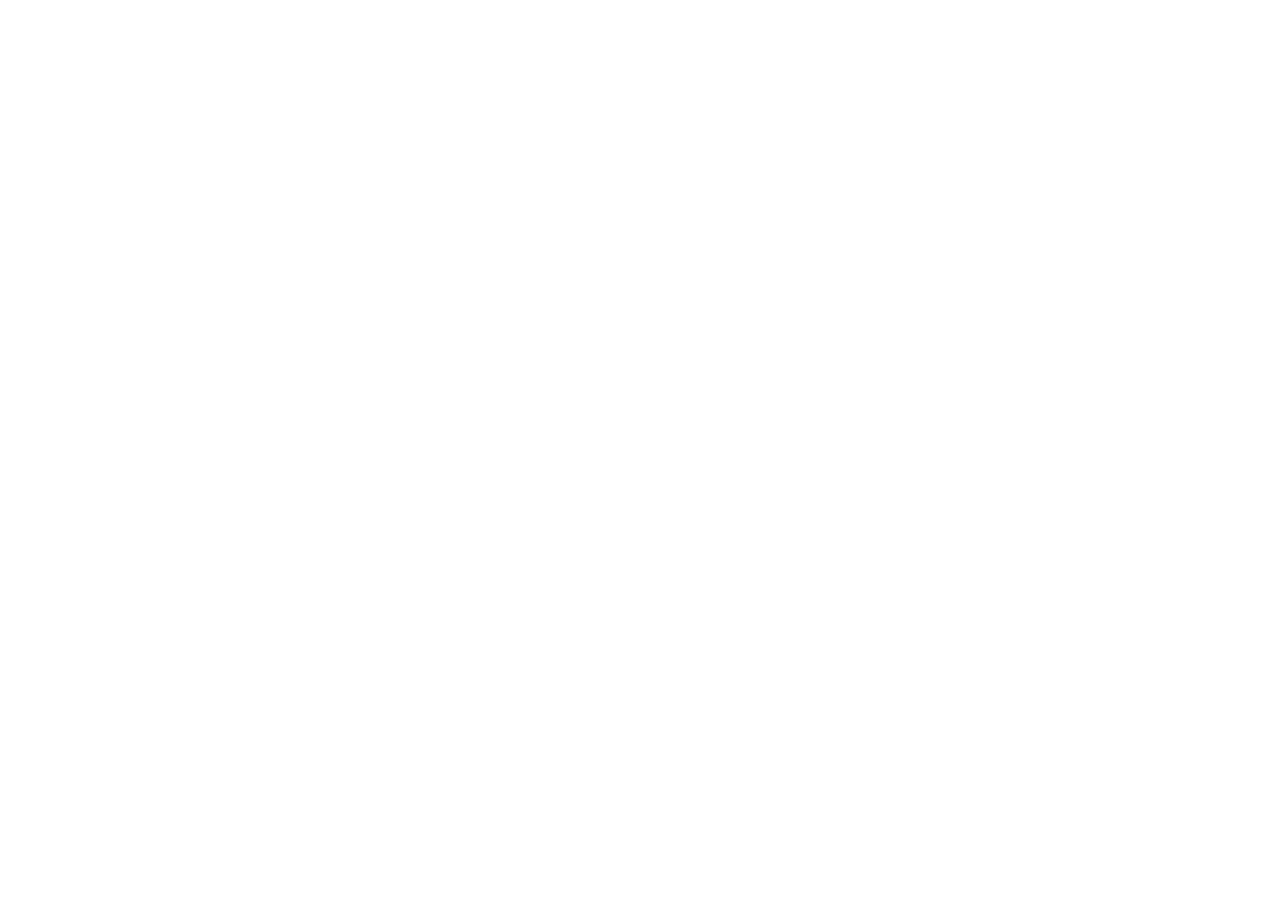
==== first.html @ 18c123ef "my first commit" ====
<!DOCTYPE html>
<html lang="en">
<head>
    <meta charset="UTF-8">
    <meta name="viewport" content="width=device-width, initial-scale=1.0">
    <title>my first github ripu</title>
</head>
<body>
    
</body>
</html>
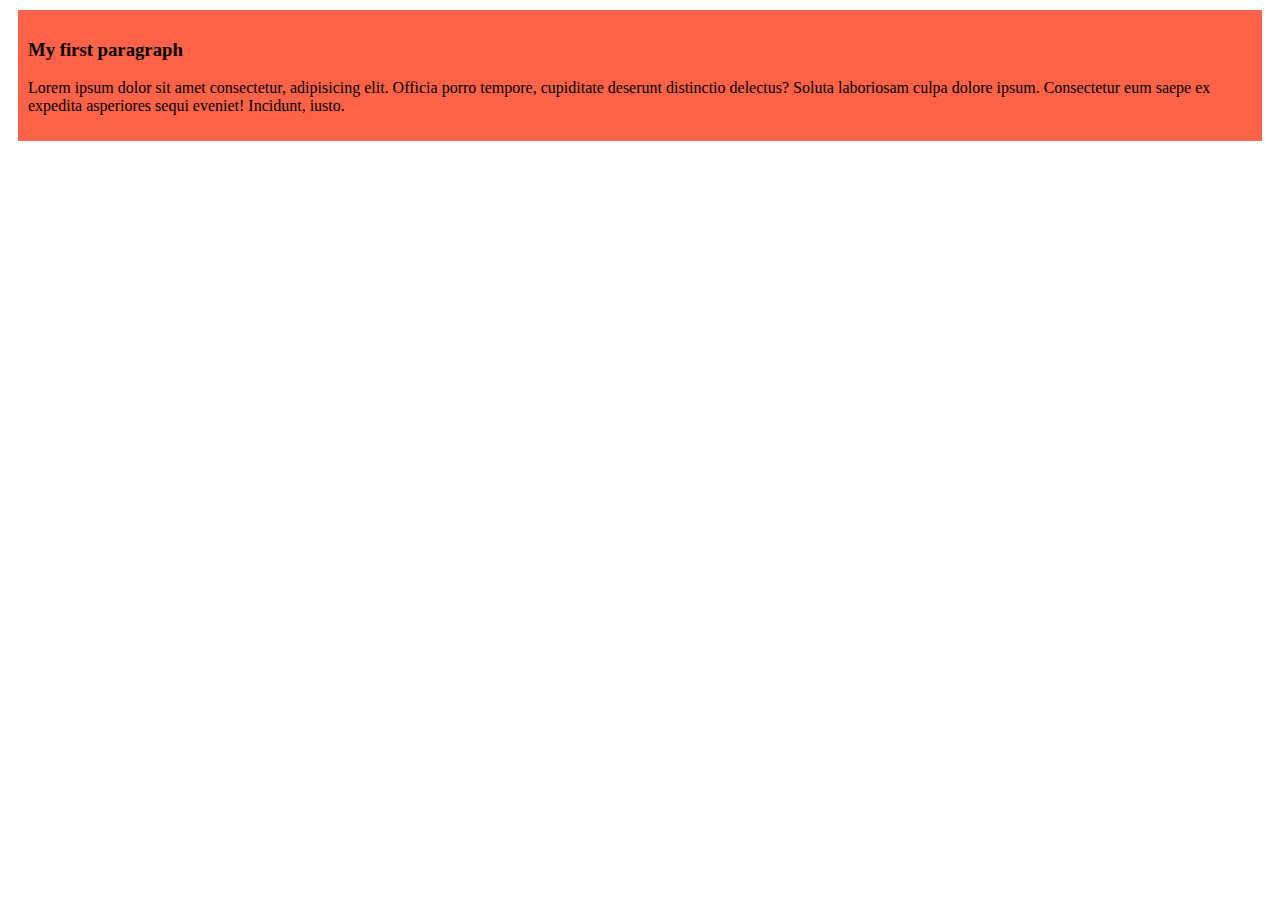
==== commit 65421fe4: "my first div commit" ====
--- a/first.html
+++ b/first.html
@@ -4,8 +4,12 @@
     <meta charset="UTF-8">
     <meta name="viewport" content="width=device-width, initial-scale=1.0">
     <title>my first github ripu</title>
+    <link rel="stylesheet" href="styles/first.css">
 </head>
 <body>
-    
+    <div>
+    <h3>My first paragraph</h3>
+    <p>Lorem ipsum dolor sit amet consectetur, adipisicing elit. Officia porro tempore, cupiditate deserunt distinctio delectus? Soluta laboriosam culpa dolore ipsum. Consectetur eum saepe ex expedita asperiores sequi eveniet! Incidunt, iusto.</p>
+</div>
 </body>
 </html>--- a/styles/first.css
+++ b/styles/first.css
@@ -0,0 +1,6 @@
+div{
+    margin: 10px;
+    border: 3px;
+    padding: 10px;
+    background-color: tomato;
+}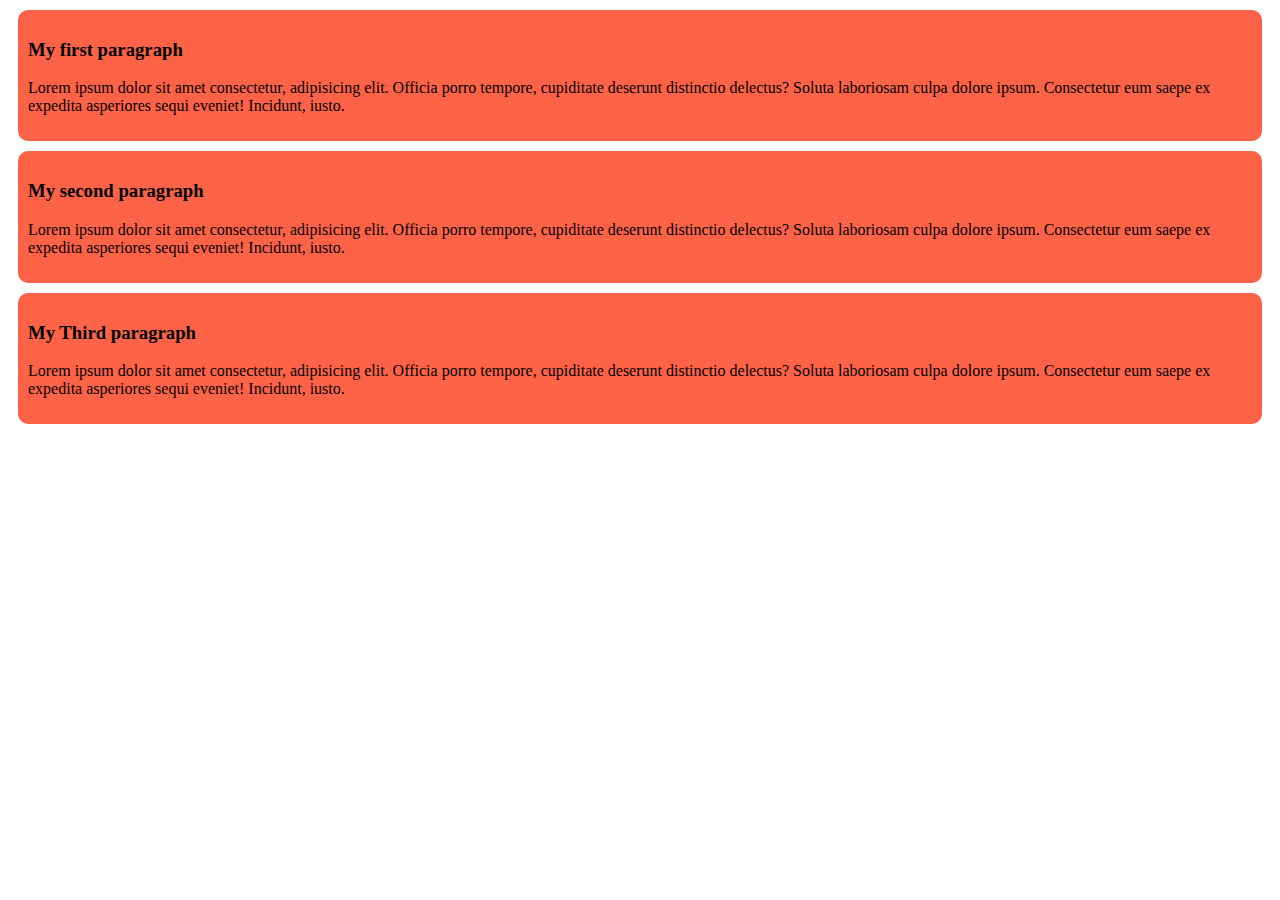
==== commit bad55938: "my second approach of div commiting" ====
--- a/first.html
+++ b/first.html
@@ -11,5 +11,13 @@
     <h3>My first paragraph</h3>
     <p>Lorem ipsum dolor sit amet consectetur, adipisicing elit. Officia porro tempore, cupiditate deserunt distinctio delectus? Soluta laboriosam culpa dolore ipsum. Consectetur eum saepe ex expedita asperiores sequi eveniet! Incidunt, iusto.</p>
 </div>
+    <div>
+    <h3>My second paragraph</h3>
+    <p>Lorem ipsum dolor sit amet consectetur, adipisicing elit. Officia porro tempore, cupiditate deserunt distinctio delectus? Soluta laboriosam culpa dolore ipsum. Consectetur eum saepe ex expedita asperiores sequi eveniet! Incidunt, iusto.</p>
+</div>
+    <div>
+    <h3>My Third paragraph</h3>
+    <p>Lorem ipsum dolor sit amet consectetur, adipisicing elit. Officia porro tempore, cupiditate deserunt distinctio delectus? Soluta laboriosam culpa dolore ipsum. Consectetur eum saepe ex expedita asperiores sequi eveniet! Incidunt, iusto.</p>
+</div>
 </body>
 </html>--- a/styles/first.css
+++ b/styles/first.css
@@ -3,4 +3,5 @@
     border: 3px;
     padding: 10px;
     background-color: tomato;
+    border-radius: 10px;
 }